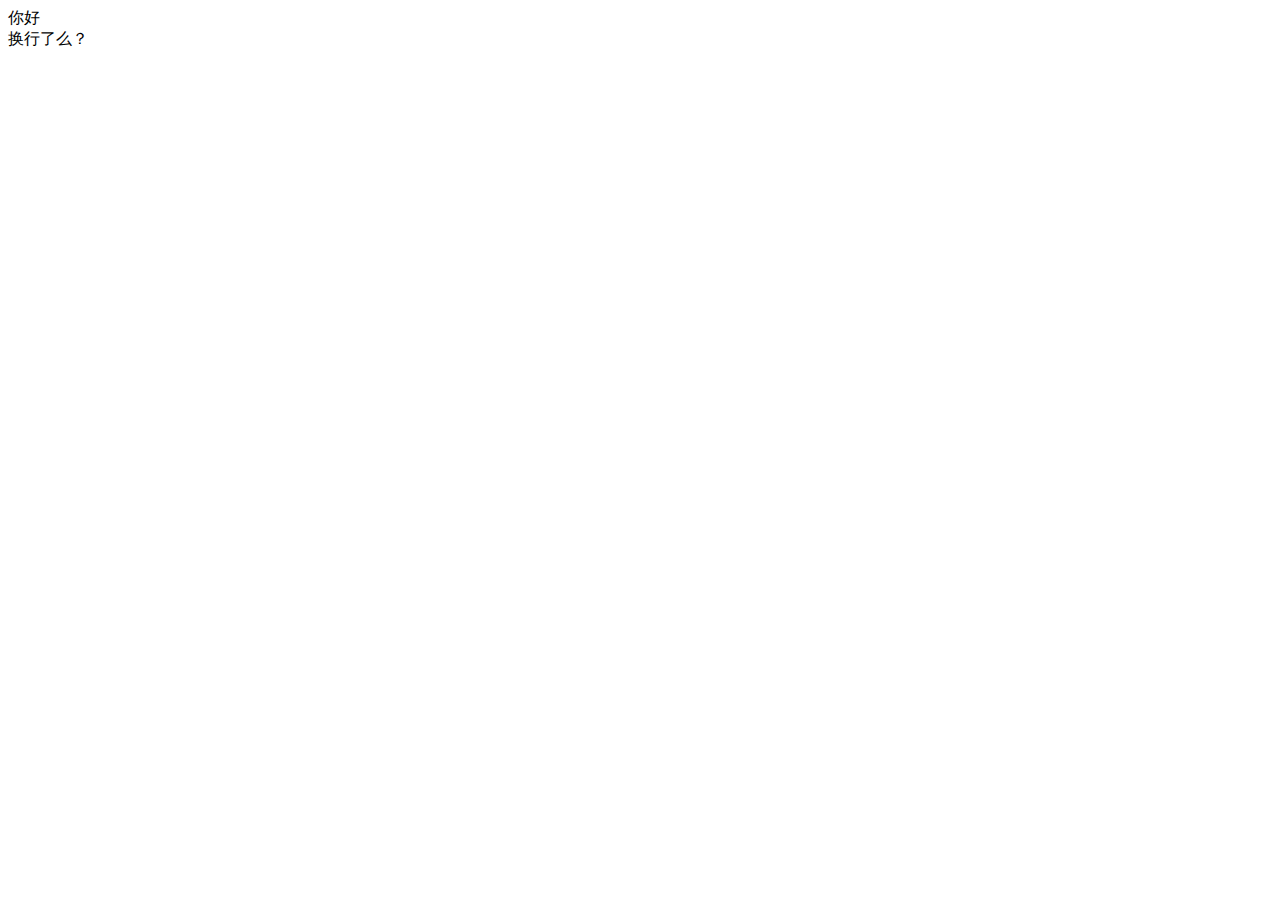
==== test.html @ 6767f08f "第一次提交" ====
<html>

<head>
    <link rel="stylesheet" href="index.css">
</head>
<body>
    <div class="main"><span>
            <p>你好<br>换行了么？</p>
        </span></div>
    <div><span></span></div>
    <div><span></span></div>
    <div><span></span></div>
    <div><span></span></div>
    <div><span></span></div>
    <div><span></span></div>
    <div><span></span></div>
</body>
</html>
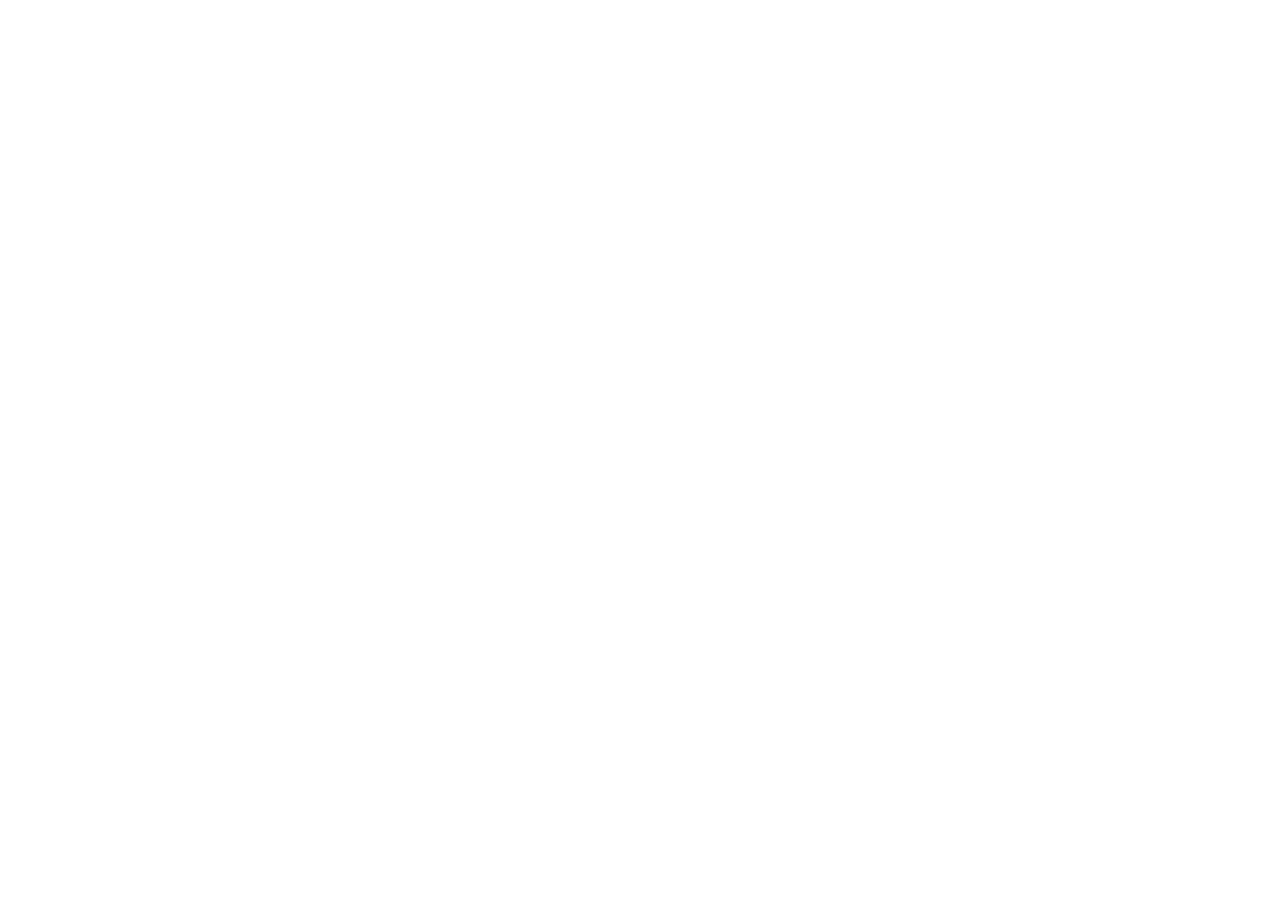
==== commit 5038e50f: "第二次提交" ====
--- a/test.html
+++ b/test.html
@@ -1,18 +1,21 @@
-<html>
-
-<head>
-    <link rel="stylesheet" href="index.css">
-</head>
-<body>
-    <div class="main"><span>
-            <p>你好<br>换行了么？</p>
-        </span></div>
-    <div><span></span></div>
-    <div><span></span></div>
-    <div><span></span></div>
-    <div><span></span></div>
-    <div><span></span></div>
-    <div><span></span></div>
-    <div><span></span></div>
-</body>
+<!DOCTYPE html>
+<!--[if lt IE 7]>      <html class="no-js lt-ie9 lt-ie8 lt-ie7"> <![endif]-->
+<!--[if IE 7]>         <html class="no-js lt-ie9 lt-ie8"> <![endif]-->
+<!--[if IE 8]>         <html class="no-js lt-ie9"> <![endif]-->
+<!--[if gt IE 8]><!--> <html class="no-js"> <!--<![endif]-->
+    <head>
+        <meta charset="utf-8">
+        <meta http-equiv="X-UA-Compatible" content="IE=edge">
+        <title></title>
+        <meta name="description" content="">
+        <meta name="viewport" content="width=device-width, initial-scale=1">
+        <link rel="stylesheet" href="">
+    </head>
+    <body>
+        <!--[if lt IE 7]>
+            <p class="browsehappy">You are using an <strong>outdated</strong> browser. Please <a href="#">upgrade your browser</a> to improve your experience.</p>
+        <![endif]-->
+        
+        <script src="" async defer></script>
+    </body>
 </html>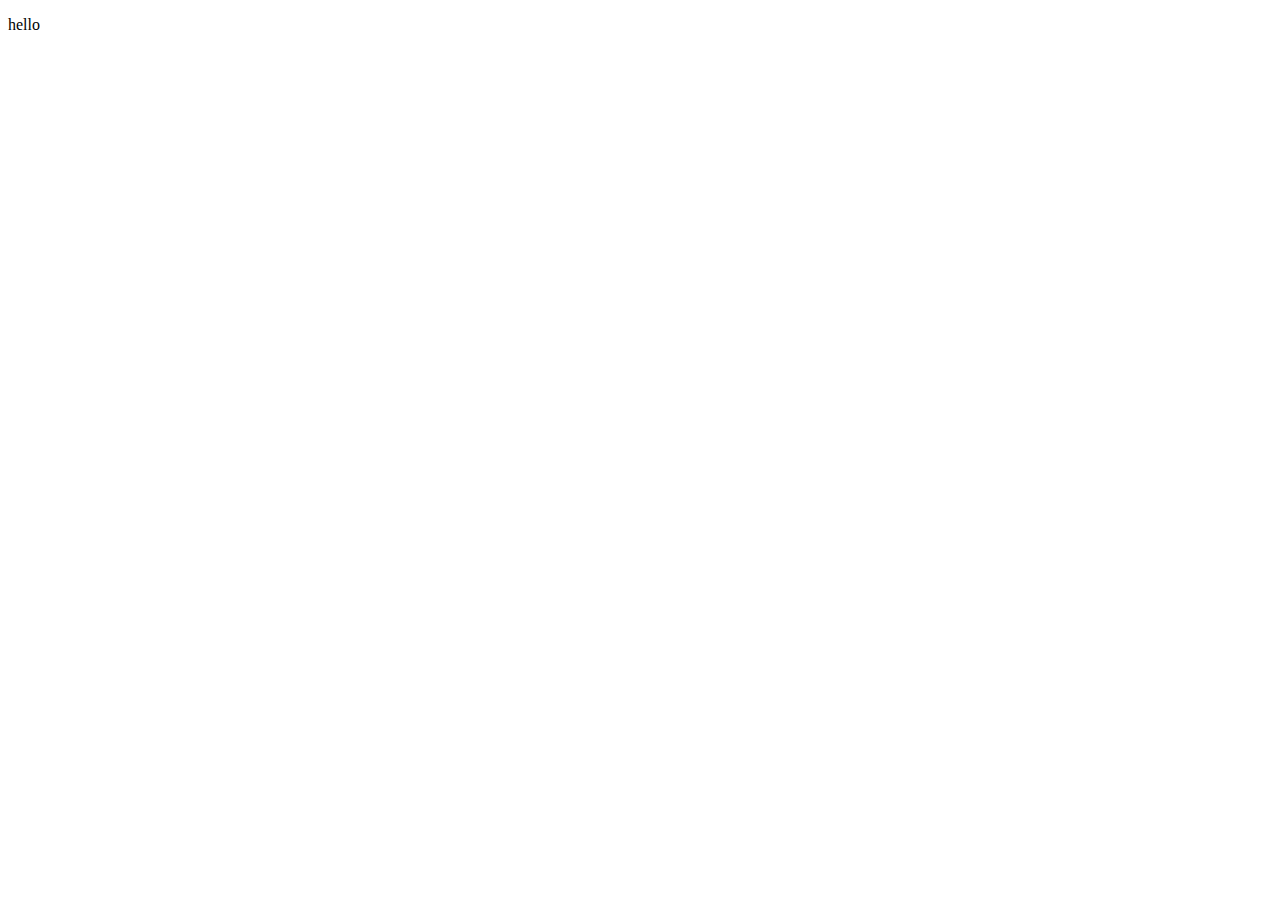
==== commit 1c745833: "hello" ====
--- a/test.html
+++ b/test.html
@@ -15,7 +15,7 @@
         <!--[if lt IE 7]>
             <p class="browsehappy">You are using an <strong>outdated</strong> browser. Please <a href="#">upgrade your browser</a> to improve your experience.</p>
         <![endif]-->
-        
+        <div><span><p>hello</p></span></div>
         <script src="" async defer></script>
     </body>
 </html>